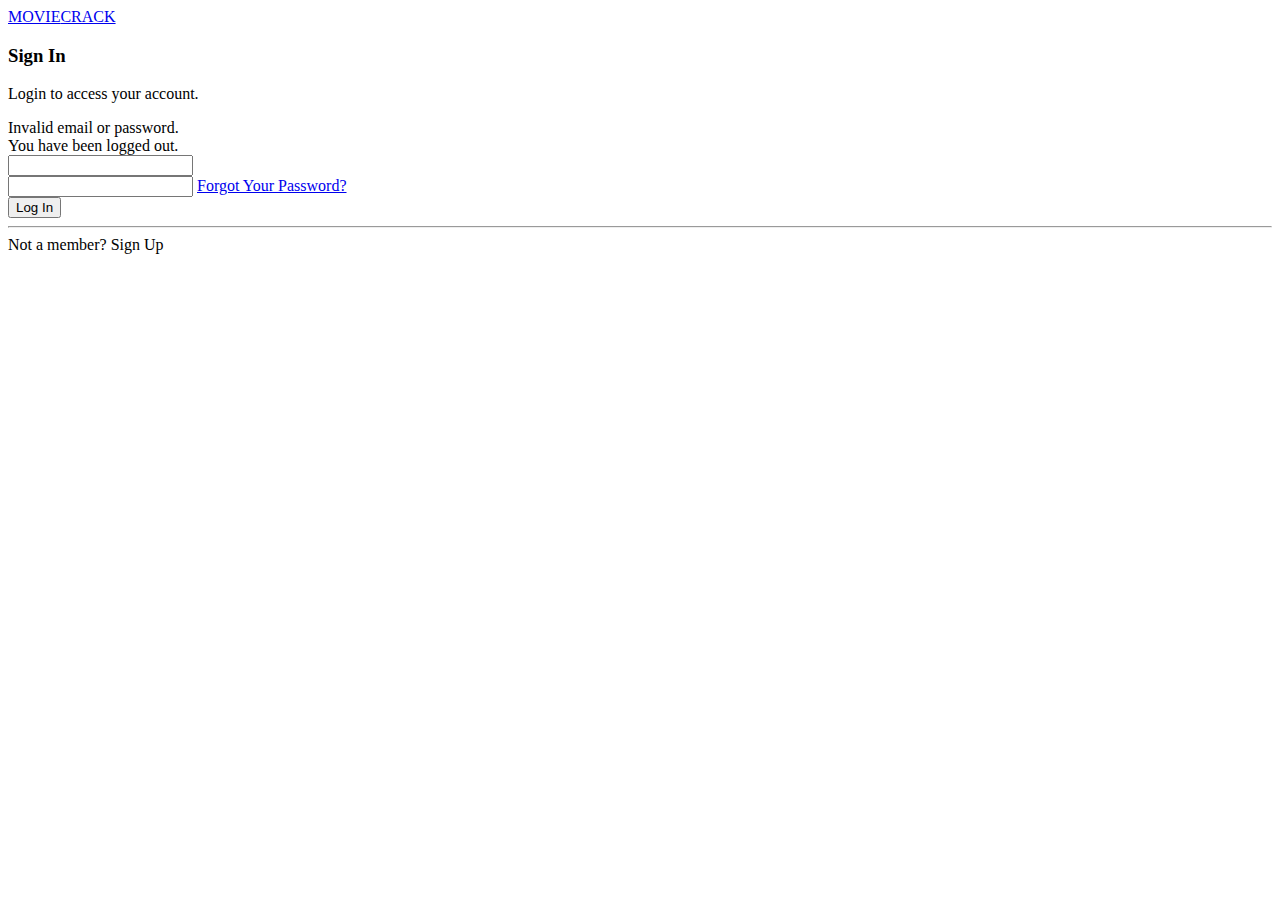
==== src/main/resources/templates/login.html @ be4076ac "-ui setup -exception handling" ====
<!DOCTYPE html>
<!--[if lt IE 7]>      <html class="no-js lt-ie9 lt-ie8 lt-ie7"> <![endif]-->
<!--[if IE 7]>         <html class="no-js lt-ie9 lt-ie8"> <![endif]-->
<!--[if IE 8]>         <html class="no-js lt-ie9"> <![endif]-->
<!--[if gt IE 8]><!-->
<html class="no-js" xmlns="http://www.w3.org/1999/xhtml"
      xmlns:th="http://www.thymeleaf.org"
      xmlns:sec="http://www.thymeleaf.org/thymeleaf-extras-springsecurity3"
      xmlns:layout="http://www.ultraq.net.nz/thymeleaf/layout">
<!--<![endif]-->

<!--<head tag-->
<div th:replace="/include/head :: head"> </div>
<body>
    <section class="container animated fadeInUp">
        <div class="row">
            <div class="col-md-6 col-md-offset-3">
                <div id="login-wrapper">
                    <header>
                        <div class="brand">
                            <a href="index-2.html" class="logo">
                                <i class="fa fa-bar-chart"></i>
                                <span>MOVIE</span>CRACK</a>
                        </div>
                    </header>
                    <div class="panel panel-primary">
                        <div class="panel-heading">
                            <h3 class="panel-title">     
                           Sign In
                        </h3>
                        </div>
                        <div class="panel-body">
                            <p> Login to access your account.</p>
                            <form class="form-horizontal" id="loginForm"  method="POST"  action="/api/users/login" >
                                <div th:if="${param.error}">
                                    <div class="alert alert-danger">Invalid email or
                                        password.</div>
                                </div>
                                <div th:if="${param.logout}">
                                    <div class="alert alert-info">You have been logged out.</div>
                                </div>
                                <div class="form-group">
                                    <div class="col-md-12">

                                        <input type="email" class="form-control" id="username" name="username" th:placeholder="Email" >

                                        <i class="fa fa-user"></i>
                                    </div>
                                </div>
                                <div class="form-group">
                                    <div class="col-md-12">
                                        <input class="form-control"  type="password" th:placeholder="Password" id="password" name="password" >

                                        <i class="fa fa-lock"></i>
                                        <a href="javascript:void(0)" class="help-block">Forgot Your Password?</a>
                                    </div>
                                </div>

                                <div class="form-group">
                                    <div class="col-md-12">
                                        <input type="submit" name="login-submit" id="login-submit" class="btn btn-primary btn-block"  value="Log In"/>
                                        <hr />
                                        <a  th:href="@{/register}" class="btn btn-default btn-block">Not a member? Sign Up</a>
                                    </div>
                                </div>
                            </form>
                        </div>
                    </div>
                </div>
            </div>
        </div>

    </section>
    <!--Global JS-->

    <!--<FOOTER.HTML-->
    <div th:insert="include/footer :: footer"></div>
</body>


<!-- Mirrored from ignitethemes.net/logistica/pages-sign-in.html by HTTrack Website Copier/3.x [XR&CO'2014], Mon, 16 Mar 2020 12:46:59 GMT -->
</html>
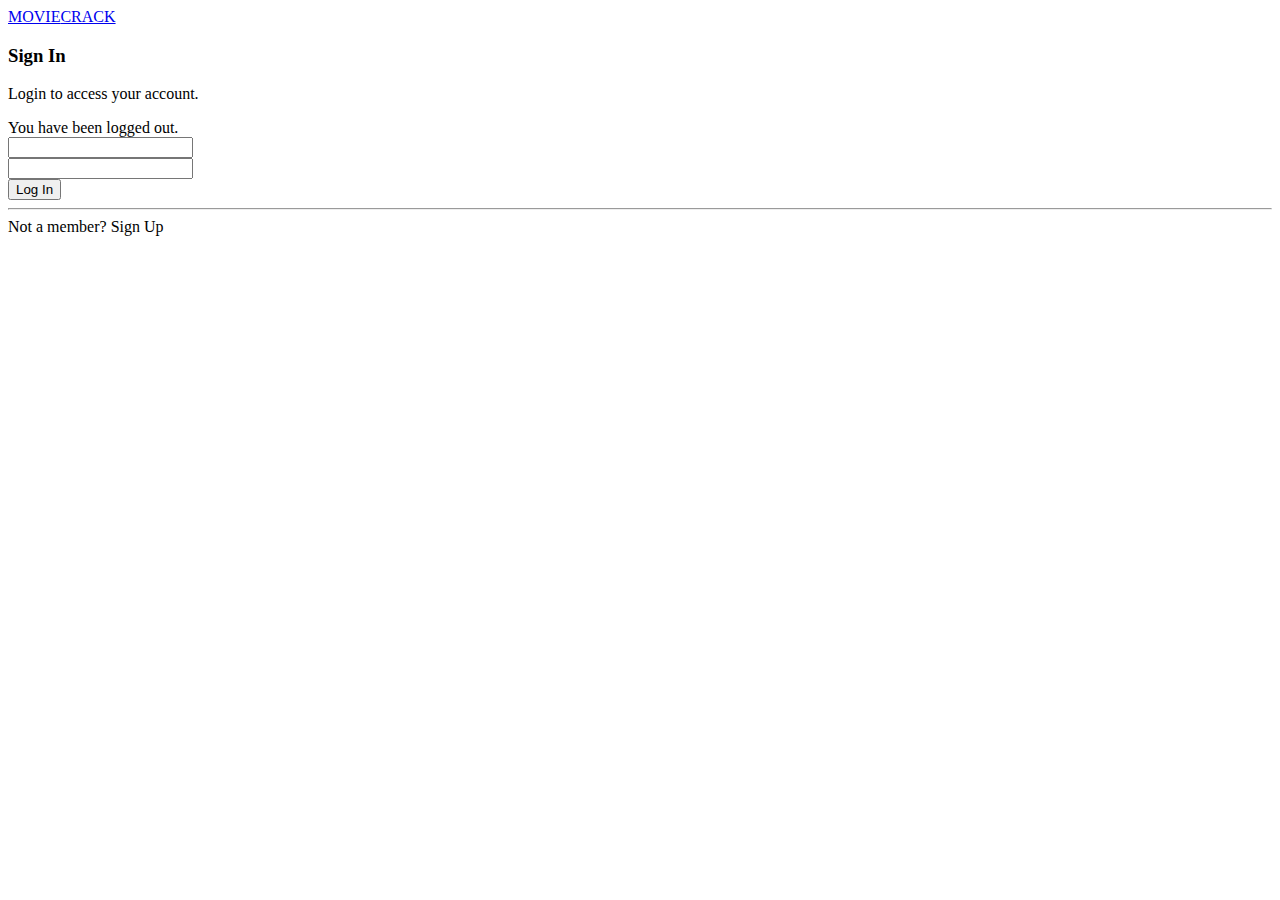
==== commit a805586b: "final fixes & unit testing update" ====
--- a/src/main/resources/templates/login.html
+++ b/src/main/resources/templates/login.html
@@ -32,27 +32,24 @@
                         <div class="panel-body">
                             <p> Login to access your account.</p>
                             <form class="form-horizontal" id="loginForm"  method="POST"  action="/api/users/login" >
-                                <div th:if="${param.error}">
-                                    <div class="alert alert-danger">Invalid email or
-                                        password.</div>
+                                <div id="response">
+
                                 </div>
+
                                 <div th:if="${param.logout}">
                                     <div class="alert alert-info">You have been logged out.</div>
                                 </div>
                                 <div class="form-group">
                                     <div class="col-md-12">
 
-                                        <input type="email" class="form-control" id="username" name="username" th:placeholder="Email" >
+                                        <input type="text" class="form-control" id="username" name="username" th:placeholder="Username" >
 
-                                        <i class="fa fa-user"></i>
                                     </div>
                                 </div>
                                 <div class="form-group">
                                     <div class="col-md-12">
                                         <input class="form-control"  type="password" th:placeholder="Password" id="password" name="password" >
 
-                                        <i class="fa fa-lock"></i>
-                                        <a href="javascript:void(0)" class="help-block">Forgot Your Password?</a>
                                     </div>
                                 </div>
 
@@ -76,7 +73,5 @@
     <!--<FOOTER.HTML-->
     <div th:insert="include/footer :: footer"></div>
 </body>
-
-
-<!-- Mirrored from ignitethemes.net/logistica/pages-sign-in.html by HTTrack Website Copier/3.x [XR&CO'2014], Mon, 16 Mar 2020 12:46:59 GMT -->
+<script src="/js/pages/login.js"></script>
 </html>
